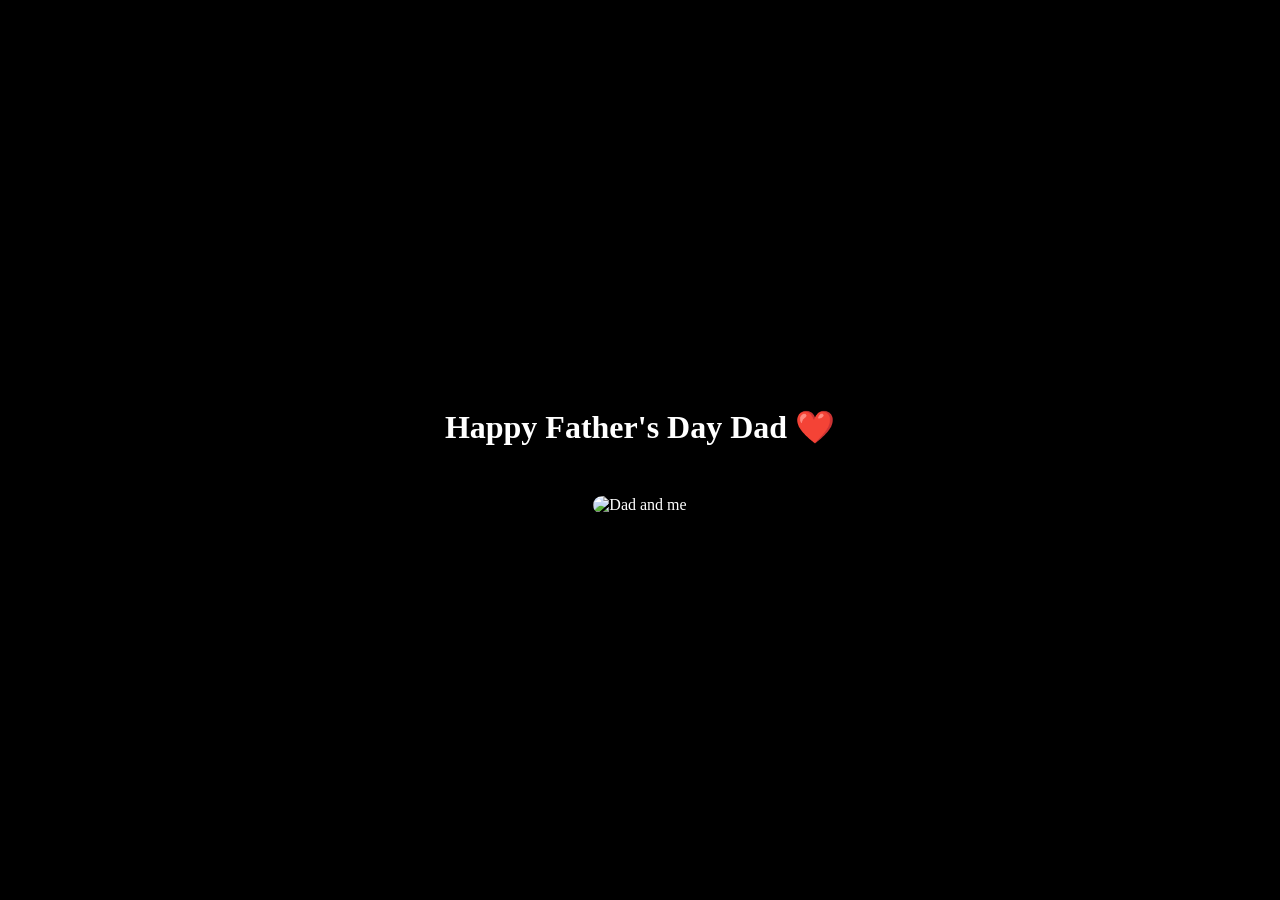
==== surprise.html @ 156d7afe "Create Father's Day reveal page" ====
<!DOCTYPE html>
<html lang="en">

<head>

    <meta charset="UTF-8">
    <meta name="viewport" content="width=device-width, initial-scale=1.0">

    <title>Happy Father's Day</title>

    <link rel="stylesheet" href="style.css">

</head>


<body class="reveal-page">


    <div class="reveal-container">


        <h1>
            Happy Father's Day Dad ❤️
        </h1>


        <div id="confetti-container"></div>


        <img 
            class="dad-photo"
            src="images/dad-picture.jpg"
            alt="Dad and me"
        >


        <button 
            id="second-button"
            class="hidden-button"
            onclick="showMessage()">

            not-so-ominous-button-anymore

        </button>


    </div>


<script src="script.js"></script>


</body>

</html>
---- style.css ----
body {
    margin: 0;
    height: 100vh;
    font-family: "Cinzel", serif;
}


.warning-page {
    background-color: black;
    color: white;

    display: flex;
    justify-content: center;
    align-items: center;

    text-align: center;
}


.warning-container {
    display: flex;
    flex-direction: column;
    align-items: center;
}


.warning-container h2 {
    font-size: 32px;
    letter-spacing: 5px;
    margin-bottom: 50px;
}


.ominous-button {

    width: 180px;
    height: 180px;

    border-radius: 50%;

    background-color: #8b0000;

    color: white;

    border: 3px solid #b30000;

    font-family: "Cinzel", serif;

    font-size: 18px;
    font-weight: bold;

    cursor: pointer;

    box-shadow: 
        0 0 20px red;

    transition: transform 0.2s;
}


.ominous-button:active {

    transform: scale(0.9);

}

.reveal-page {

    background-color: black;

    color: white;

    min-height: 100vh;

    display: flex;

    justify-content: center;

    align-items: center;

    text-align: center;

}


.reveal-container {

    width: 90%;

}


.reveal-container h1 {

    font-size: 32px;

    margin-bottom: 30px;

}


.dad-photo {

    width: 90%;

    max-width: 400px;

    border-radius: 15px;

    margin-top: 20px;

}


.hidden-button {

    display: none;

}


.show-button {

    display: inline-block;

    margin-top: 30px;

    background-color: #8b0000;

    color: white;

    border: none;

    border-radius: 25px;

    padding: 15px 25px;

    font-family: "Cinzel", serif;

}
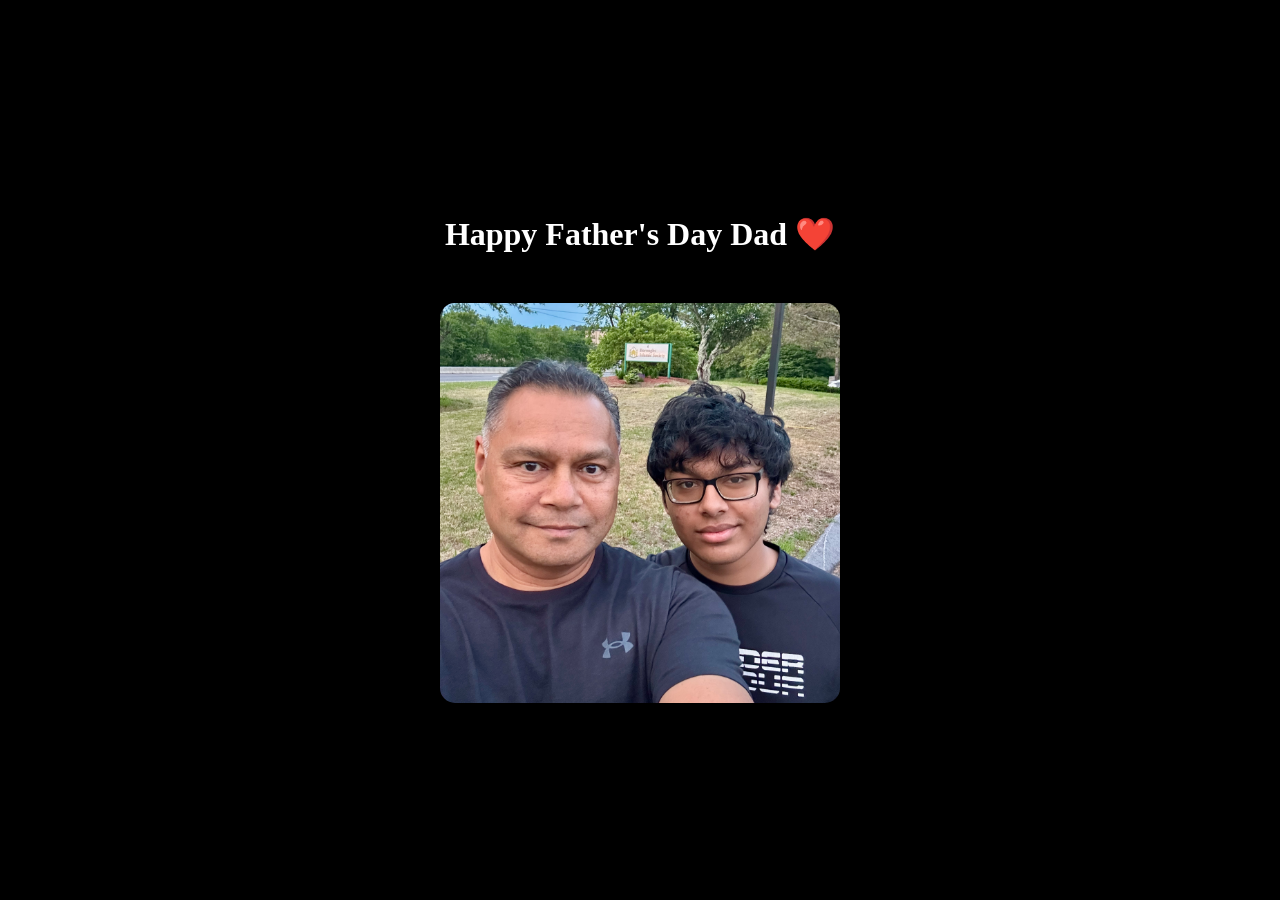
==== commit 4ac9404f: "Create Father's Day reveal page" ====
--- a/surprise.html
+++ b/surprise.html
@@ -29,7 +29,7 @@
 
         <img 
             class="dad-photo"
-            src="images/dad-picture.jpg"
+            src="images/dad-picture.JPEG"
             alt="Dad and me"
         >
 
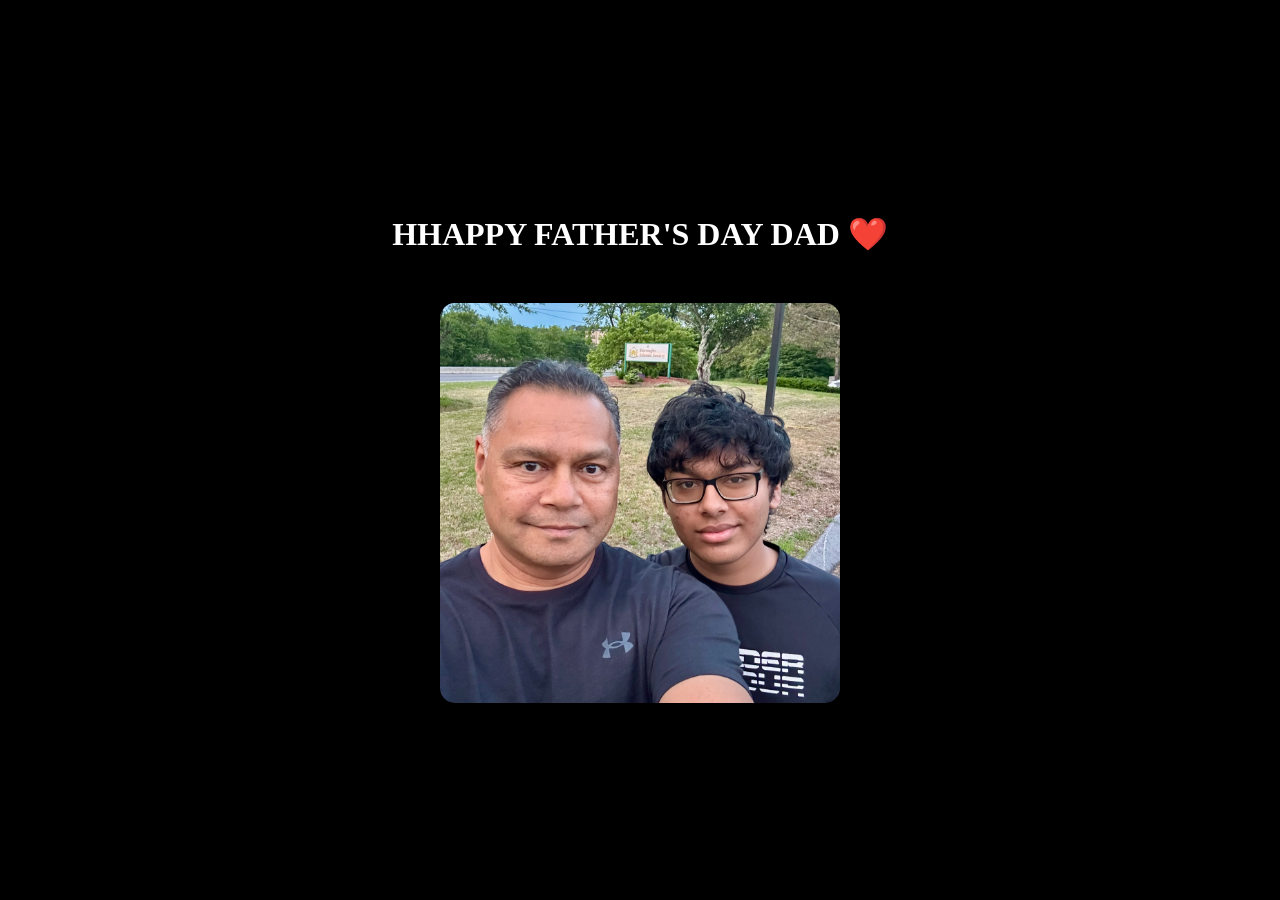
==== commit a347fc84: "Confetti addition" ====
--- a/surprise.html
+++ b/surprise.html
@@ -20,7 +20,7 @@
 
 
         <h1>
-            Happy Father's Day Dad ❤️
+            HHAPPY FATHER'S DAY DAD ❤️
         </h1>
 
 
--- a/style.css
+++ b/style.css
@@ -137,4 +137,37 @@
 
     font-family: "Cinzel", serif;
 
+}
+
+.confetti-piece {
+
+    position: fixed;
+
+    top: -10px;
+
+    width: 10px;
+
+    height: 20px;
+
+    opacity: 0.9;
+
+    animation: fall 3s linear forwards;
+
+}
+
+
+@keyframes fall {
+
+    from {
+
+        transform: translateY(0) rotate(0deg);
+
+    }
+
+    to {
+
+        transform: translateY(110vh) rotate(720deg);
+
+    }
+
 }
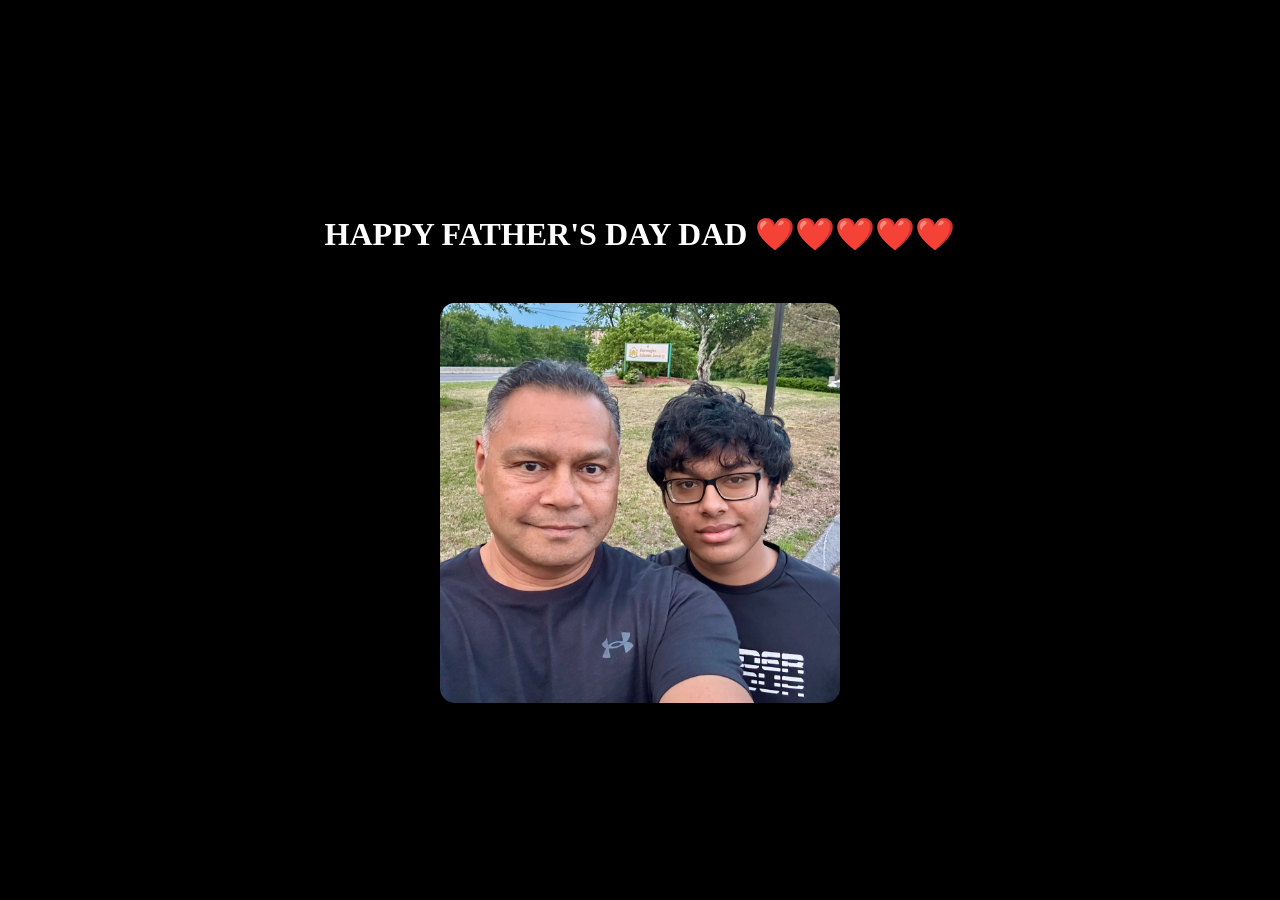
==== commit c82a0d4a: "final message 1" ====
--- a/surprise.html
+++ b/surprise.html
@@ -20,7 +20,7 @@
 
 
         <h1>
-            HHAPPY FATHER'S DAY DAD ❤️
+            HAPPY FATHER'S DAY DAD ❤️❤️❤️❤️❤️
         </h1>
 
 
@@ -35,13 +35,43 @@
 
 
         <button 
-            id="second-button"
-            class="hidden-button"
-            onclick="showMessage()">
+    id="second-button"
+    class="hidden-button"
+    onclick="showMessage()">
 
-            not-so-ominous-button-anymore
+    not-so-ominous-button-anymore
 
-        </button>
+</button>
+
+
+<div id="message" class="message hidden-message">
+
+    <h2>Happy Father's Day Dad</h2>
+
+    <p>
+        I know I'm joining the Husky family soon...
+    </p>
+
+    <p>
+        Jonathan may be my UConn pack leader,
+        <br>
+        but you'll always be my real pack leader.
+    </p>
+
+
+    <img 
+        id="husky"
+        class="husky"
+        src="images/uconn-husky.png"
+        alt="UConn Husky"
+    >
+
+
+    <p>
+        Thank you for everything you do!
+    </p>
+
+</div>
 
 
     </div>
--- a/style.css
+++ b/style.css
@@ -170,4 +170,39 @@
 
     }
 
+}
+
+.message {
+
+    margin-top: 30px;
+
+    font-size: 18px;
+
+    line-height: 1.6;
+
+}
+
+
+.hidden-message {
+
+    display: none;
+
+}
+
+
+.show-message {
+
+    display: block;
+
+}
+
+
+.husky {
+
+    width: 120px;
+
+    margin-top: 20px;
+
+    cursor: pointer;
+
 }
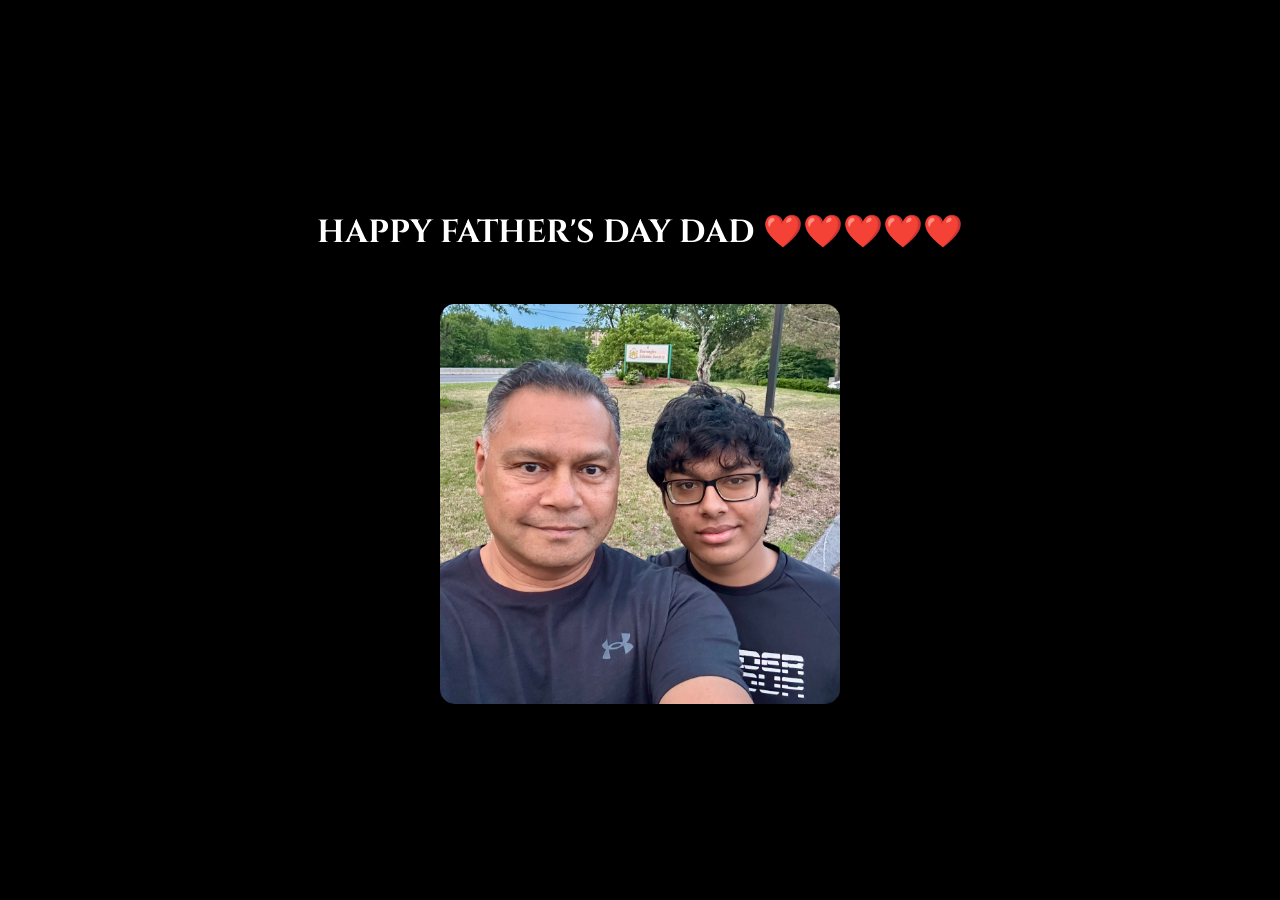
==== commit 3a3edd2b: "update husky" ====
--- a/surprise.html
+++ b/surprise.html
@@ -62,7 +62,7 @@
     <img 
         id="husky"
         class="husky"
-        src="images/uconn-husky.png"
+        src="husky-image.png"
         alt="UConn Husky"
     >
 
--- a/style.css
+++ b/style.css
@@ -1,208 +1,355 @@
+@import url('https://fonts.googleapis.com/css2?family=Cinzel:wght@600&display=swap');
+
+
+* {
+
+    box-sizing: border-box;
+
+}
+
+
+
 body {
+
     margin: 0;
+
     height: 100vh;
+
     font-family: "Cinzel", serif;
-}
-
+
+}
+
+
+
+/* FIRST PAGE */
 
 .warning-page {
+
     background-color: black;
+
     color: white;
 
     display: flex;
+
     justify-content: center;
+
     align-items: center;
 
     text-align: center;
-}
+
+}
+
 
 
 .warning-container {
+
     display: flex;
+
     flex-direction: column;
+
     align-items: center;
-}
+
+}
+
 
 
 .warning-container h2 {
+
     font-size: 32px;
+
     letter-spacing: 5px;
+
     margin-bottom: 50px;
-}
+
+}
+
 
 
 .ominous-button {
 
+
     width: 180px;
+
     height: 180px;
 
+
     border-radius: 50%;
 
+
     background-color: #8b0000;
 
+
     color: white;
 
+
     border: 3px solid #b30000;
 
+
     font-family: "Cinzel", serif;
 
+
     font-size: 18px;
+
+
     font-weight: bold;
 
+
     cursor: pointer;
 
-    box-shadow: 
-        0 0 20px red;
+
+    box-shadow: 0 0 20px red;
+
 
     transition: transform 0.2s;
-}
+
+
+}
+
 
 
 .ominous-button:active {
 
+
     transform: scale(0.9);
 
-}
+
+}
+
+
+
+
+
+
+/* SECOND PAGE */
+
 
 .reveal-page {
 
+
     background-color: black;
 
+
     color: white;
 
+
     min-height: 100vh;
 
+
     display: flex;
 
+
     justify-content: center;
 
+
     align-items: center;
 
+
     text-align: center;
 
-}
+
+}
+
 
 
 .reveal-container {
 
+
     width: 90%;
 
-}
+
+}
+
 
 
 .reveal-container h1 {
 
+
     font-size: 32px;
 
+
     margin-bottom: 30px;
 
-}
+
+}
+
 
 
 .dad-photo {
 
+
     width: 90%;
 
+
     max-width: 400px;
 
+
     border-radius: 15px;
 
+
     margin-top: 20px;
 
-}
+
+}
+
+
+
+
+
+/* SECOND BUTTON */
 
 
 .hidden-button {
 
-    display: none;
-
-}
+
+    display: none !important;
+
+
+}
+
 
 
 .show-button {
 
-    display: inline-block;
+
+    display: inline-block !important;
+
 
     margin-top: 30px;
 
+
     background-color: #8b0000;
 
+
     color: white;
 
+
     border: none;
 
+
     border-radius: 25px;
 
+
     padding: 15px 25px;
 
+
     font-family: "Cinzel", serif;
 
-}
+
+}
+
+
+
+
+
+/* CONFETTI */
+
 
 .confetti-piece {
 
+
     position: fixed;
 
+
     top: -10px;
 
+
     width: 10px;
 
+
     height: 20px;
 
+
     opacity: 0.9;
 
+
     animation: fall 3s linear forwards;
 
-}
+
+}
+
 
 
 @keyframes fall {
 
+
     from {
 
+
         transform: translateY(0) rotate(0deg);
 
+
     }
 
+
     to {
 
+
         transform: translateY(110vh) rotate(720deg);
 
+
     }
 
-}
+
+}
+
+
+
+
+
+/* MESSAGE */
+
 
 .message {
 
+
     margin-top: 30px;
 
+
     font-size: 18px;
 
+
     line-height: 1.6;
 
-}
+
+}
+
 
 
 .hidden-message {
 
-    display: none;
-
-}
+
+    display: none !important;
+
+
+}
+
 
 
 .show-message {
 
-    display: block;
-
-}
+
+    display: block !important;
+
+
+}
+
+
+
+
+
+/* HUSKY */
 
 
 .husky {
 
+
     width: 120px;
 
+
     margin-top: 20px;
 
+
     cursor: pointer;
 
+
 }
